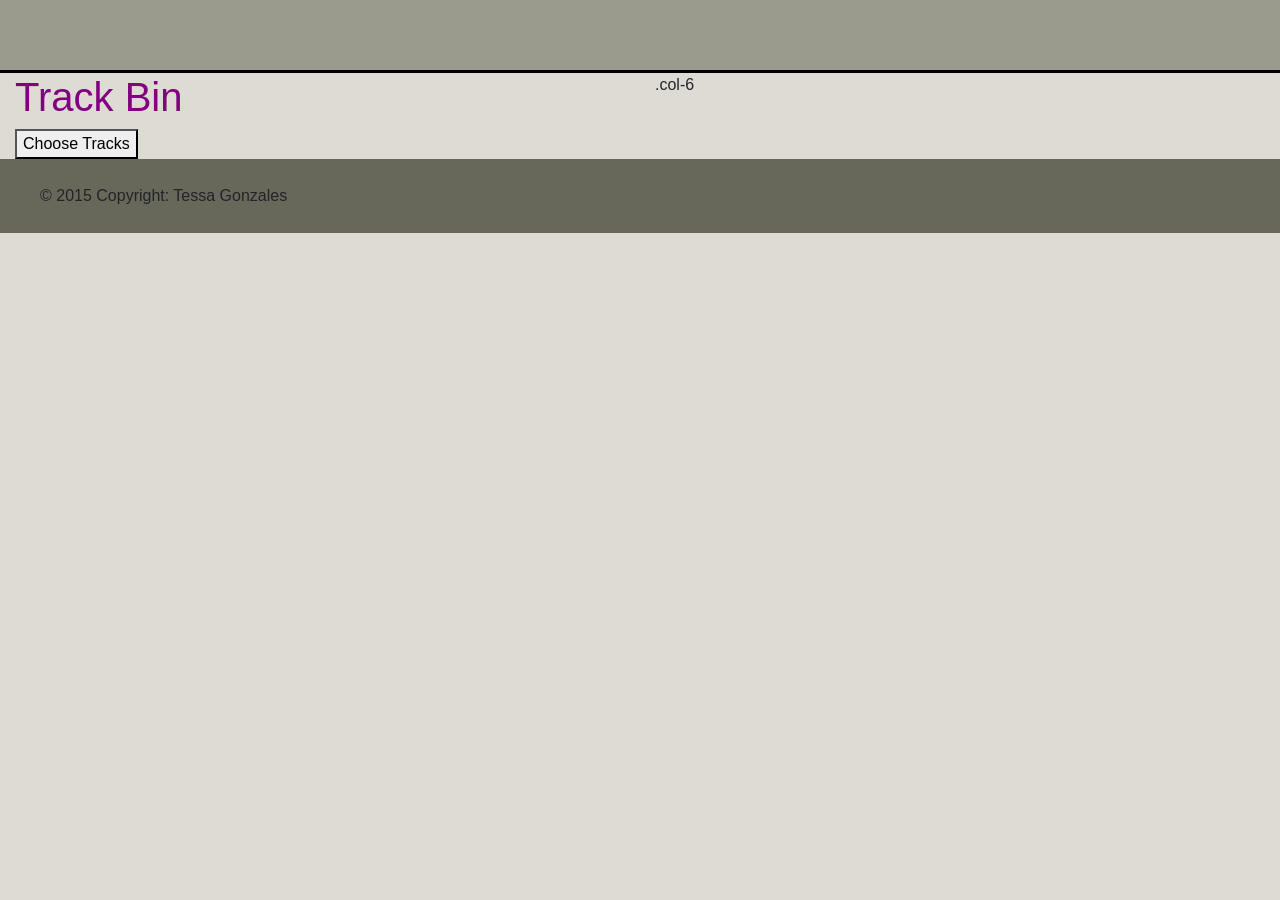
==== index.html @ bc31ae09 "First commit" ====
<!DOCTYPE html>
<html>
  <head>
    <meta charset="utf-8">
    <link rel="stylesheet" href="https://maxcdn.bootstrapcdn.com/bootstrap/4.0.0/css/bootstrap.min.css" integrity="sha384-Gn5384xqQ1aoWXA+058RXPxPg6fy4IWvTNh0E263XmFcJlSAwiGgFAW/dAiS6JXm" crossorigin="anonymous">
    <link rel="stylesheet" href="style.css">
    <title>Playlist</title>
  </head>
  <body>

<header></header>
<div class='container-fluid'>

<div class="row">
  <div id='trackBin' class="col-6"> <h1>Track Bin</h1>
<button>Choose Tracks</button>

  </div>
  <div class="col-6">.col-6</div>
</div>



</div>

<footer>
<div class="footer-copyright">
      <div class="container-fluid">
            © 2015 Copyright: Tessa Gonzales
        </div>
    </div>
</footer>



    <script src="https://code.jquery.com/jquery-3.2.1.slim.min.js" integrity="sha384-KJ3o2DKtIkvYIK3UENzmM7KCkRr/rE9/Qpg6aAZGJwFDMVNA/GpGFF93hXpG5KkN" crossorigin="anonymous"></script>
    <script src="https://cdnjs.cloudflare.com/ajax/libs/popper.js/1.12.9/umd/popper.min.js" integrity="sha384-ApNbgh9B+Y1QKtv3Rn7W3mgPxhU9K/ScQsAP7hUibX39j7fakFPskvXusvfa0b4Q" crossorigin="anonymous"></script>
    <script src="https://maxcdn.bootstrapcdn.com/bootstrap/4.0.0/js/bootstrap.min.js" integrity="sha384-JZR6Spejh4U02d8jOt6vLEHfe/JQGiRRSQQxSfFWpi1MquVdAyjUar5+76PVCmYl" crossorigin="anonymous"></script><script src="script.js" charset="utf-8"></script>
  </body>
</html>
---- style.css ----
* {
  font-family: Avenir, sans-serif;
}
body {
  background-color: #DEDAD4;
}

header {
  background-color: #9B9B8D;
  padding: 35px;
  border-bottom: 3px solid black;
}

footer {
  background-color: #68685A;
  padding: 25px;
}

#trackBin {
  color: purple;
}
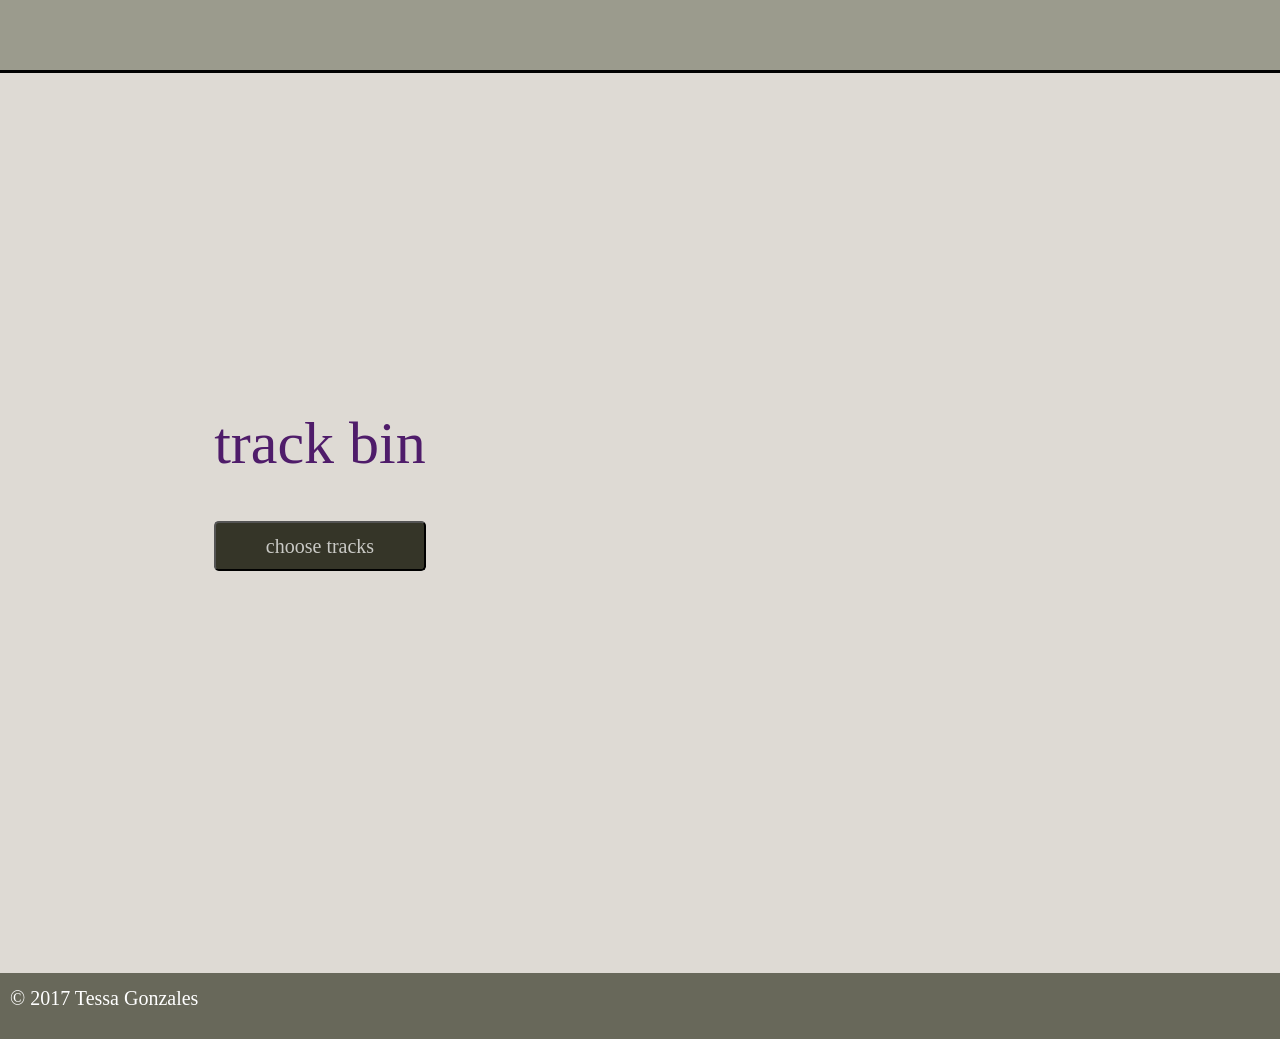
==== commit dd0666a1: "almost done.." ====
--- a/index.html
+++ b/index.html
@@ -1,40 +1,50 @@
 <!DOCTYPE html>
 <html>
-  <head>
-    <meta charset="utf-8">
-    <link rel="stylesheet" href="https://maxcdn.bootstrapcdn.com/bootstrap/4.0.0/css/bootstrap.min.css" integrity="sha384-Gn5384xqQ1aoWXA+058RXPxPg6fy4IWvTNh0E263XmFcJlSAwiGgFAW/dAiS6JXm" crossorigin="anonymous">
-    <link rel="stylesheet" href="style.css">
-    <title>Playlist</title>
-  </head>
-  <body>
 
-<header></header>
-<div class='container-fluid'>
+<head>
+  <meta charset="utf-8">
+  <link rel="stylesheet" href="https://maxcdn.bootstrapcdn.com/bootstrap/4.0.0/css/bootstrap.min.css" integrity="sha384-Gn5384xqQ1aoWXA+058RXPxPg6fy4IWvTNh0E263XmFcJlSAwiGgFAW/dAiS6JXm" crossorigin="anonymous">
+  <link rel="stylesheet" href="style.css">
+  <title>Homepage</title>
+</head>
 
-<div class="row">
-  <div id='trackBin' class="col-6"> <h1>Track Bin</h1>
-<button>Choose Tracks</button>
+<body>
 
-  </div>
-  <div class="col-6">.col-6</div>
-</div>
+  <header></header>
+
+  <div class='container-fluid'>
+
+    <div class="row">
+      <!-- TRACK BUTTON HERE -->
+      <div id="trackBin" class="col-6 text-center"> track bin
+        <BR>
+        <button id="trackButton" class='btn-lg' type='button'>choose tracks</button>
+
+
+      </div>
+      <!---THREE ALBUM PICS----->
+      <div id="background-img" class="col-6">
+        <div id='albumList'></div>
+      </div>
+    </div>
 
 
 
-</div>
 
-<footer>
-<div class="footer-copyright">
-      <div class="container-fluid">
-            © 2015 Copyright: Tessa Gonzales
-        </div>
+  </div> <!--END OF CONTAINER-->
+
+  <footer>
+    <div class="footer-copyright">
+      <p>© 2017 Tessa Gonzales</p>
     </div>
-</footer>
+  </footer>
 
 
 
-    <script src="https://code.jquery.com/jquery-3.2.1.slim.min.js" integrity="sha384-KJ3o2DKtIkvYIK3UENzmM7KCkRr/rE9/Qpg6aAZGJwFDMVNA/GpGFF93hXpG5KkN" crossorigin="anonymous"></script>
-    <script src="https://cdnjs.cloudflare.com/ajax/libs/popper.js/1.12.9/umd/popper.min.js" integrity="sha384-ApNbgh9B+Y1QKtv3Rn7W3mgPxhU9K/ScQsAP7hUibX39j7fakFPskvXusvfa0b4Q" crossorigin="anonymous"></script>
-    <script src="https://maxcdn.bootstrapcdn.com/bootstrap/4.0.0/js/bootstrap.min.js" integrity="sha384-JZR6Spejh4U02d8jOt6vLEHfe/JQGiRRSQQxSfFWpi1MquVdAyjUar5+76PVCmYl" crossorigin="anonymous"></script><script src="script.js" charset="utf-8"></script>
-  </body>
+  <script src="https://code.jquery.com/jquery-3.2.1.slim.min.js" integrity="sha384-KJ3o2DKtIkvYIK3UENzmM7KCkRr/rE9/Qpg6aAZGJwFDMVNA/GpGFF93hXpG5KkN" crossorigin="anonymous"></script>
+  <script src="https://cdnjs.cloudflare.com/ajax/libs/popper.js/1.12.9/umd/popper.min.js" integrity="sha384-ApNbgh9B+Y1QKtv3Rn7W3mgPxhU9K/ScQsAP7hUibX39j7fakFPskvXusvfa0b4Q" crossorigin="anonymous"></script>
+  <script src="https://maxcdn.bootstrapcdn.com/bootstrap/4.0.0/js/bootstrap.min.js" integrity="sha384-JZR6Spejh4U02d8jOt6vLEHfe/JQGiRRSQQxSfFWpi1MquVdAyjUar5+76PVCmYl" crossorigin="anonymous"></script>
+  <script src="script.js" charset="utf-8"></script>
+</body>
+
 </html>
--- a/style.css
+++ b/style.css
@@ -1,5 +1,6 @@
 * {
-  font-family: Avenir, sans-serif;
+  font-family: Avenir, cursive;
+  font-weight: 100;
 }
 body {
   background-color: #DEDAD4;
@@ -13,9 +14,35 @@
 
 footer {
   background-color: #68685A;
-  padding: 25px;
+  padding: 10px;
+  color: white;
+  font-size: 20px;
+}
+
+.row {
+  height: 100vh;
 }
 
 #trackBin {
-  color: purple;
+  color: #4F1C6A;
+  font-size:60px;
+  padding-top: 325px;
 }
+
+#trackButton {
+  background-color: #353528;
+  color: #C9C9C5;
+  padding-left: 50px;
+  padding-right: 50px;
+}
+
+ #background-img {
+  background-image: url('resources/track.jpg');
+  background-size: 100%;
+  opacity: .19;
+}
+
+#albumList {
+  text-align: center;
+  margin-top: 20px;
+}
